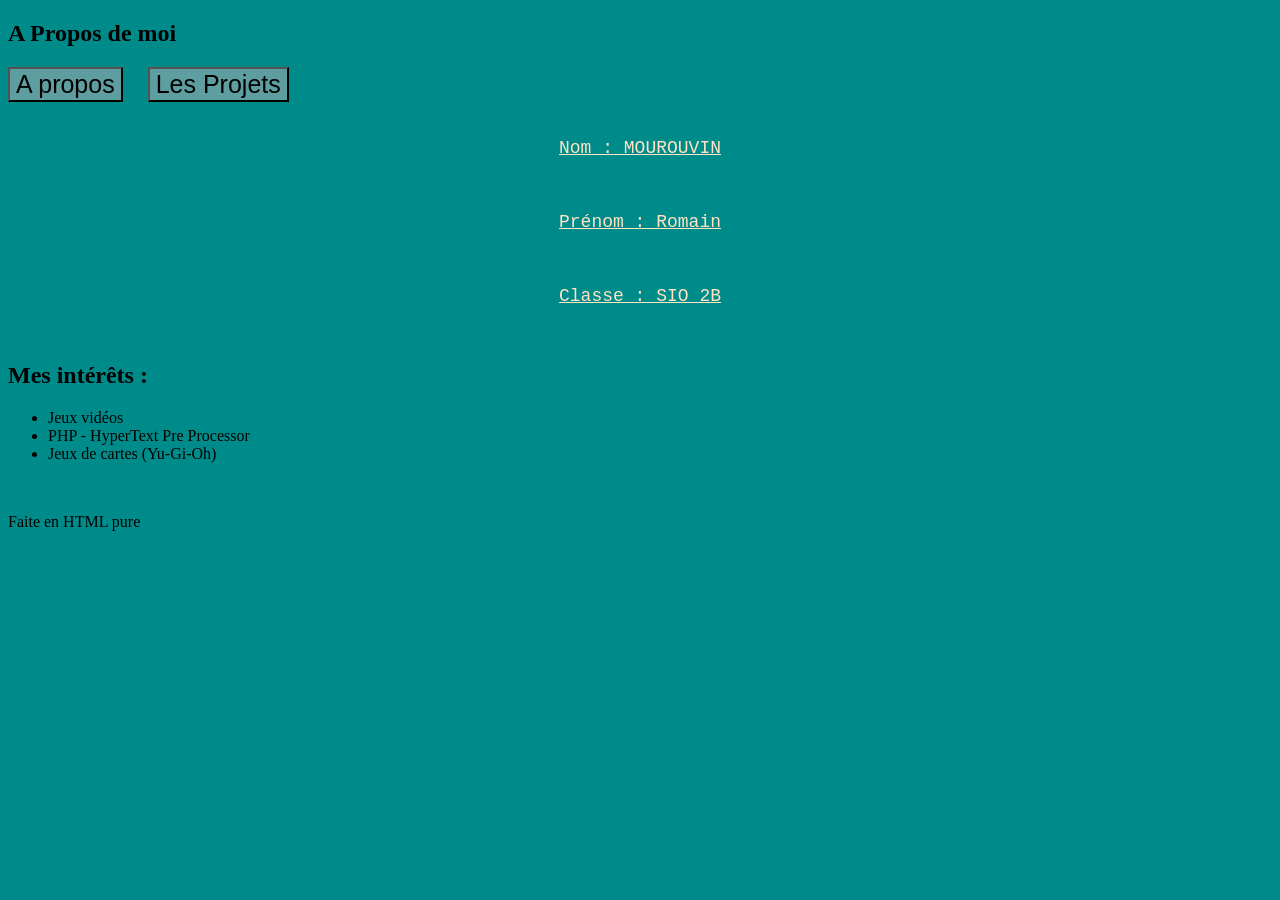
==== aPropos.html @ b3a7ea61 "creating the  portfolio." ====
<!DOCTYPE html>
<html lang="fr">
    <head>
        <title>A Propos - Romain MOUROUVIN  SIO2B</title>
        <link rel="stylesheet" href="styles/style.css"/>
    </head>
    <body>
        <header>
            <nav>
                <h1>A Propos de moi</h1>
                <div class="menus">
                    <button class="bouton"><a href="aPropos.html">A propos</a></button>
                    <button class="bouton"><a href="projets.html">Les Projets</a></button>
                </div>
            </nav>
        </header>
        <br>
        <main>
            <div class="infoPersonnels">
                <p>Nom : MOUROUVIN</p>
                <br>
                <p>Prénom : Romain</p>
                <br>
                <p>Classe : SIO 2B</p>
            </div>
            <br>
            <div class="interets">
                <h2>Mes intérêts : </h2>
                <ul>
                    <li>Jeux vidéos</li>
                    <li>PHP - HyperText Pre Processor</li>
                    <li>Jeux de cartes (Yu-Gi-Oh)</li>
                </ul>
            </div>
            <br>
        </main>
        <footer>
            <p>Faite en HTML pure</p>
        </footer>
    </body>
</html>
---- styles/style.css ----
.menus
{
    display: inline-flex;
    margin-right: 200px;
    font-size: 45px;
}

body{
    background-color: darkcyan;
}

.bouton{
    background-color: cadetblue;
    font-size: 25px;
    font-family: Consolas, sans-serif;
    text-decoration: none;
    display: inline-flex;
    margin-right: 25px;
    color: black;
}

.infoPersonnels p{
    font-size: 18px;
    text-align: center;
    font-family: "Consolas", "Courier", "Courier New", monospace;
    text-decoration: underline;
    color: bisque;
}

a, a:visited{
    text-decoration: none;
    color: black
}

a:hover{
    text-decoration: none;
    color: bisque;
}

.projetScolaire{
    /**/
}
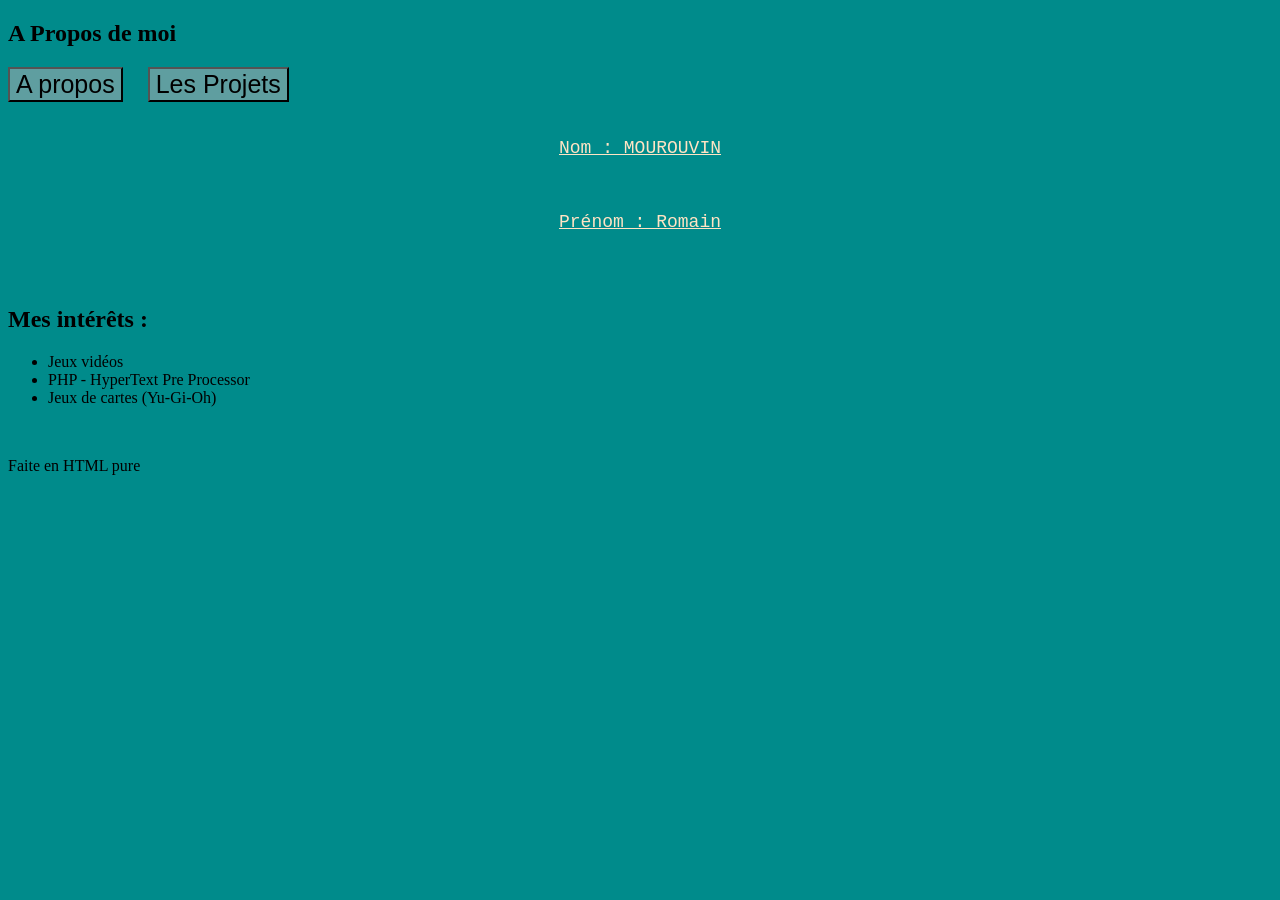
==== commit 11ca7554: "Modified the html pages at the root." ====
--- a/aPropos.html
+++ b/aPropos.html
@@ -21,7 +21,6 @@
                 <br>
                 <p>Prénom : Romain</p>
                 <br>
-                <p>Classe : SIO 2B</p>
             </div>
             <br>
             <div class="interets">
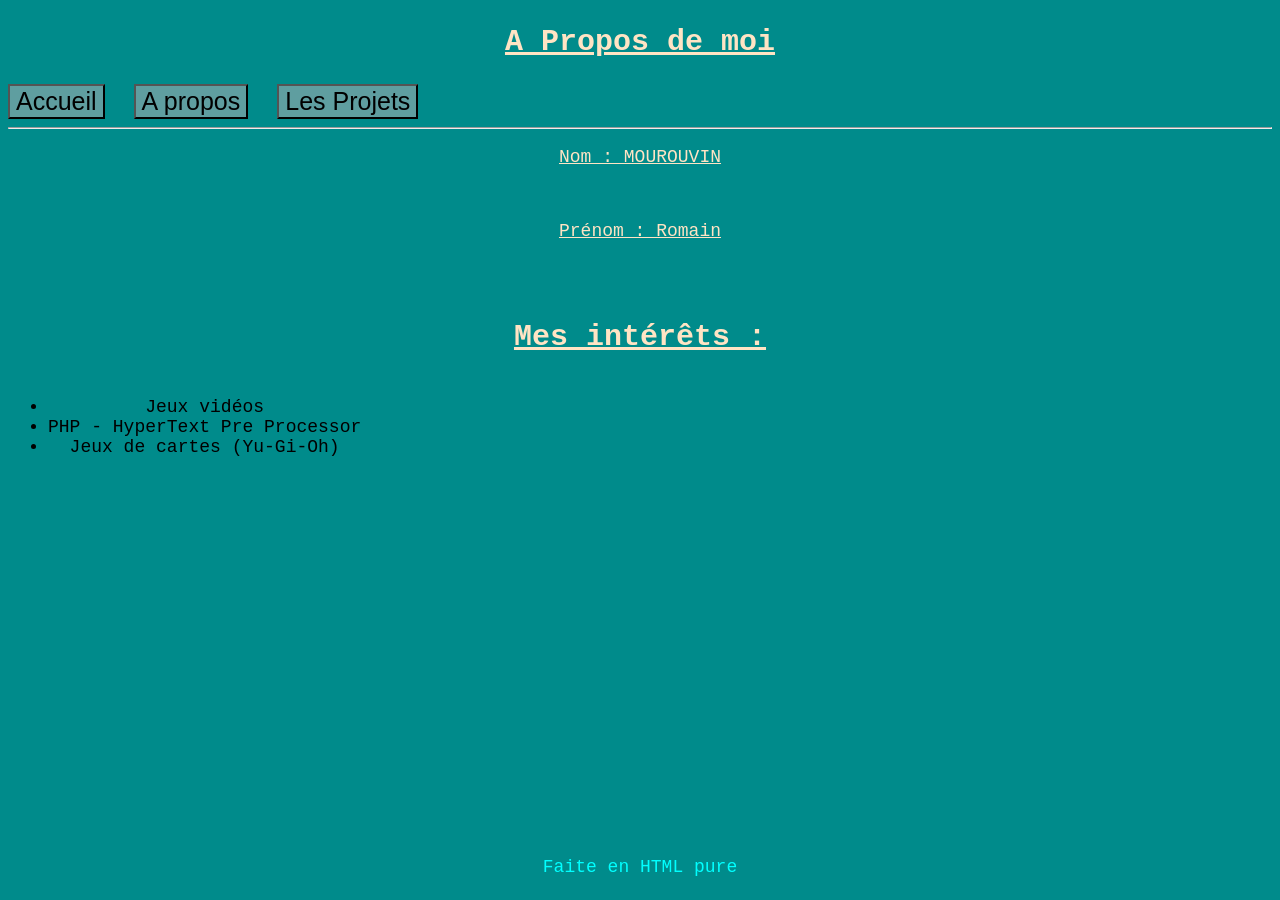
==== commit 813bd053: "Cleanup" ====
--- a/aPropos.html
+++ b/aPropos.html
@@ -9,12 +9,13 @@
             <nav>
                 <h1>A Propos de moi</h1>
                 <div class="menus">
+                    <button class="bouton"><a href="index.html">Accueil</a></button>
                     <button class="bouton"><a href="aPropos.html">A propos</a></button>
                     <button class="bouton"><a href="projets.html">Les Projets</a></button>
                 </div>
             </nav>
         </header>
-        <br>
+        <hr>
         <main>
             <div class="infoPersonnels">
                 <p>Nom : MOUROUVIN</p>
--- a/styles/style.css
+++ b/styles/style.css
@@ -1,8 +1,7 @@
 .menus
 {
-    display: inline-flex;
-    margin-right: 200px;
-    font-size: 45px;
+    justify-items: center;
+    text-decoration: none;
 }
 
 body{
@@ -37,6 +36,72 @@
     color: bisque;
 }
 
-.projetScolaire{
-    /**/
+p{
+    font-size: 18px;
+    text-align: center;
+    font-family: "Consolas", "Courier", "Courier New", monospace;
+    color: cyan;
+}
+nav{
+    h1 {
+        font-size: 30px;
+        text-align: center;
+        font-family: "Consolas", "Courier", "Courier New", monospace;
+        text-decoration: underline;
+        color: bisque;
+    }
+}
+.interets{
+    h2 {
+        font-size: 30px;
+        text-align: center;
+        font-family: "Consolas", "Courier", "Courier New", monospace;
+        text-decoration: underline;
+        color: bisque;
+    }
+
+    ul {
+        font-size: 18px;
+        text-align: center;
+        font-family: "Consolas", "Courier", "Courier New", monospace;
+        display: inline-flex;
+        flex-direction: column;
+    }
+}
+
+footer {
+    margin-top: 50px;
+    text-align: center;
+    position: fixed;
+    bottom: 0;
+    left: 10px;
+    right: 10px;
+    padding: 5px;
+}
+
+.informations{
+    h1{
+        font-size: 30px;
+        text-align: center;
+        font-family: "Consolas", "Courier", "Courier New", monospace;
+        text-decoration: underline;
+        color: bisque;
+    }
+    h4{
+        font-size: 25px;
+        text-align: center;
+        font-family: "Consolas", "Courier", "Courier New", monospace;
+        text-decoration: underline;
+        color: bisque;
+    }
+    ul{
+        font-size: 18px;
+        font-family: "Consolas", "Courier", "Courier New", monospace;
+        li{
+            align-items: center;
+            justify-content: center;
+            color: cyan;
+        }
+        
+    }
 }
